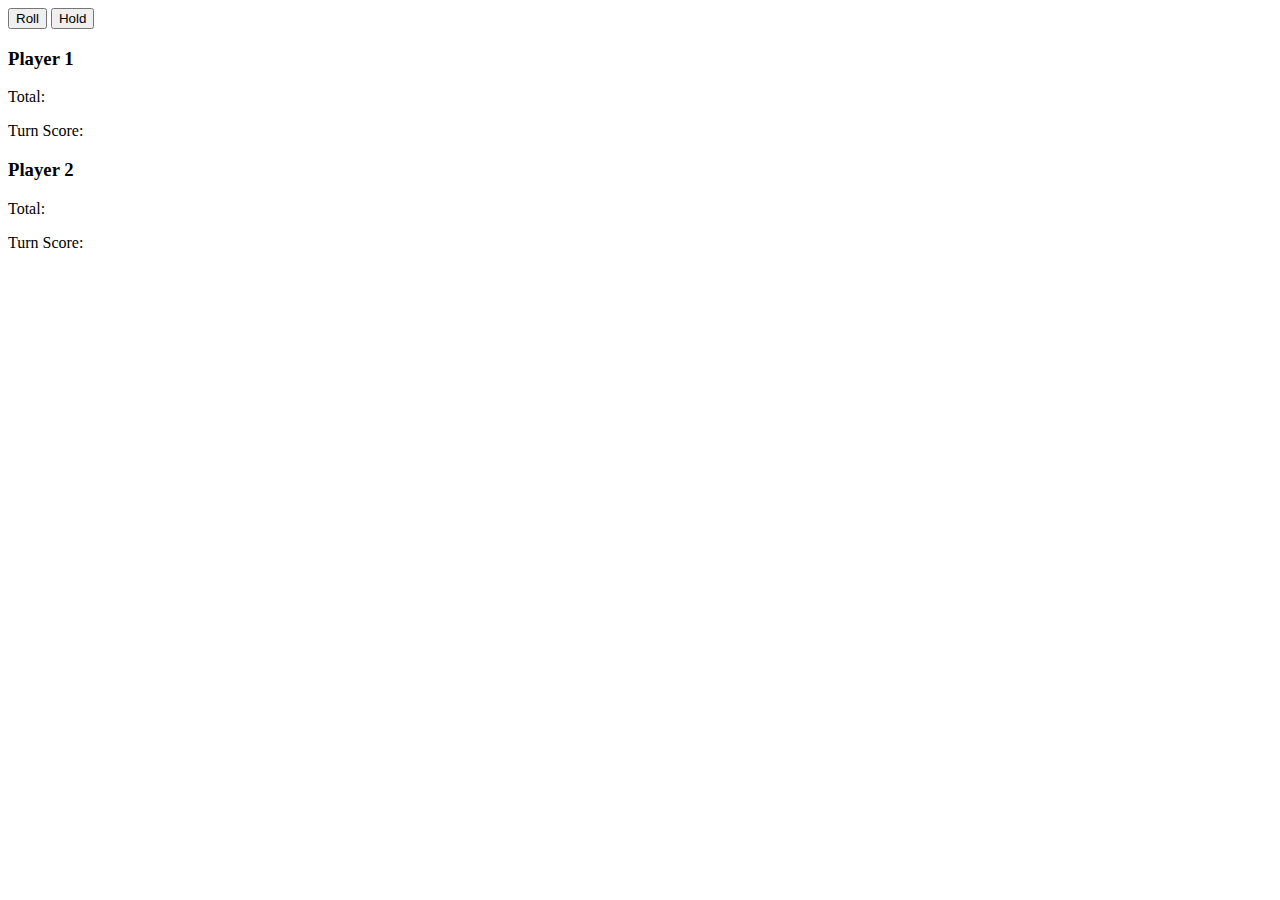
==== index.html @ 915a0113 "Add roll and hold click function to UI" ====
<!DOCTYPE html>
<html lang="en">
<head>
  <meta charset="UTF-8">
  <meta name="viewport" content="width=device-width, initial-scale=1.0">
  <link href="css/bootstrap.css" rel="stylesheet" type="text/css">
  <link href="css/styles.css" rel="stylesheet" type="text/css">
  <script src="js/jquery-3.5.1.js"></script>
  <script src="js/scripts.js"></script>
  <title>Pig Dice</title>
</head>
<body>
  <div id="pig-dice">
    <div class="jumbotron">
      <button type="click" id="roll">Roll</button>
      <button type="click" id="hold">Hold</button>
    </div>
    <div class="container">
      <h3>Player 1</h3>
      <p>Total: <span class="p1-total"></span></p>
      <p>Turn Score: <span class="p1-score"></span></p>
    </div>
    <div class="container">
      <h3>Player 2</h3>
      <p>Total: <span class="p2-total"></span></p>
      <p>Turn Score: <span class="p2-score"></span></p>
    </div>
  </div>
</body>
</html>
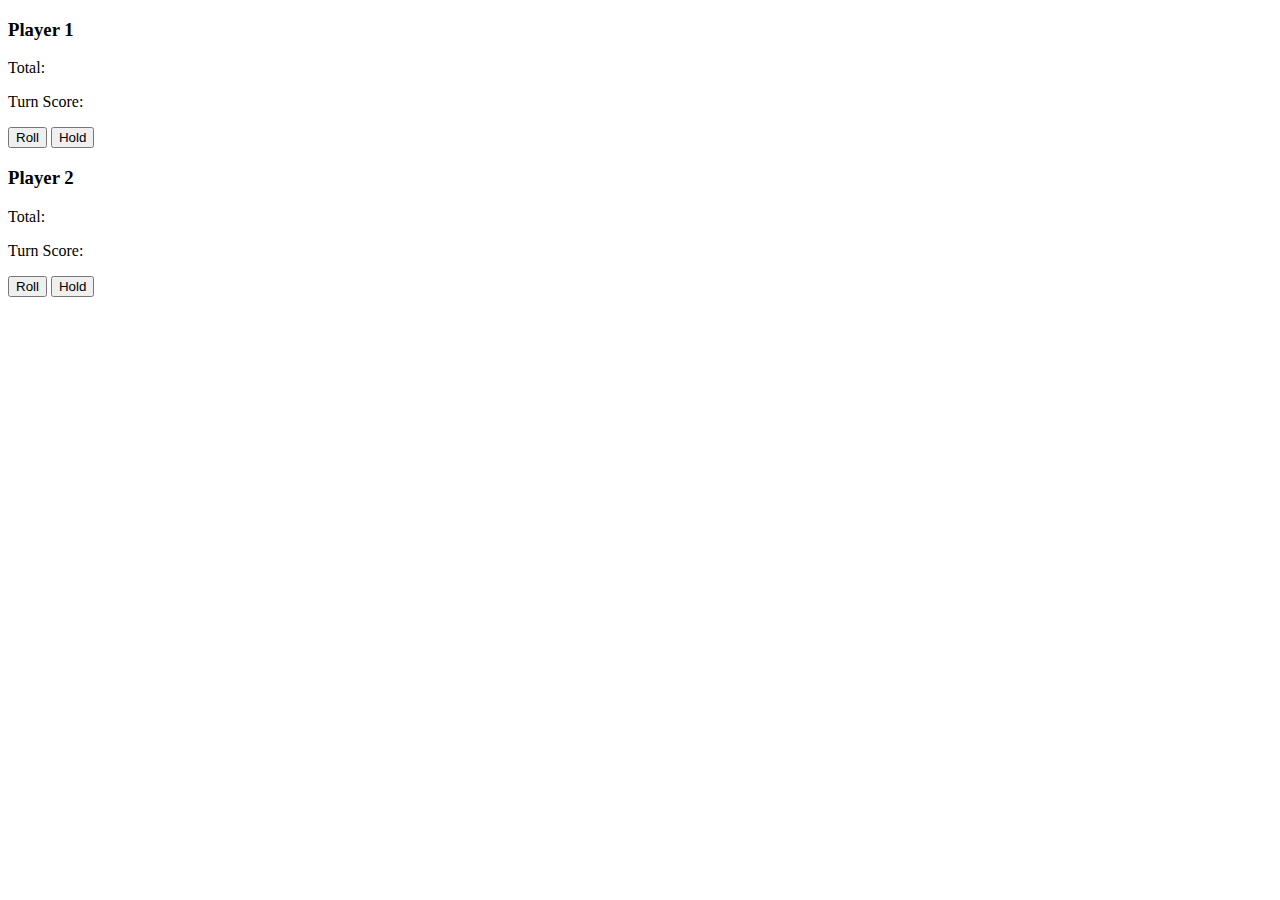
==== commit d0316be8: "Keep running total from die roll and add to total display, added individual roll and hold button for" ====
--- a/index.html
+++ b/index.html
@@ -11,19 +11,19 @@
 </head>
 <body>
   <div id="pig-dice">
-    <div class="jumbotron">
-      <button type="click" id="roll">Roll</button>
-      <button type="click" id="hold">Hold</button>
-    </div>
-    <div class="container">
+    <div class="container1">
       <h3>Player 1</h3>
       <p>Total: <span class="p1-total"></span></p>
       <p>Turn Score: <span class="p1-score"></span></p>
+      <button type="click" id="roll-player-one">Roll</button>
+      <button type="click" id="hold-player-one">Hold</button>
     </div>
-    <div class="container">
+    <div class="container2">
       <h3>Player 2</h3>
       <p>Total: <span class="p2-total"></span></p>
       <p>Turn Score: <span class="p2-score"></span></p>
+      <button type="click" id="roll-player-two">Roll</button>
+      <button type="click" id="hold-player-two">Hold</button>
     </div>
   </div>
 </body>
--- a/css/styles.css
+++ b/css/styles.css
@@ -0,0 +1,7 @@
+.container1 {
+  display: block;
+}
+
+container2 {
+  display: block;
+}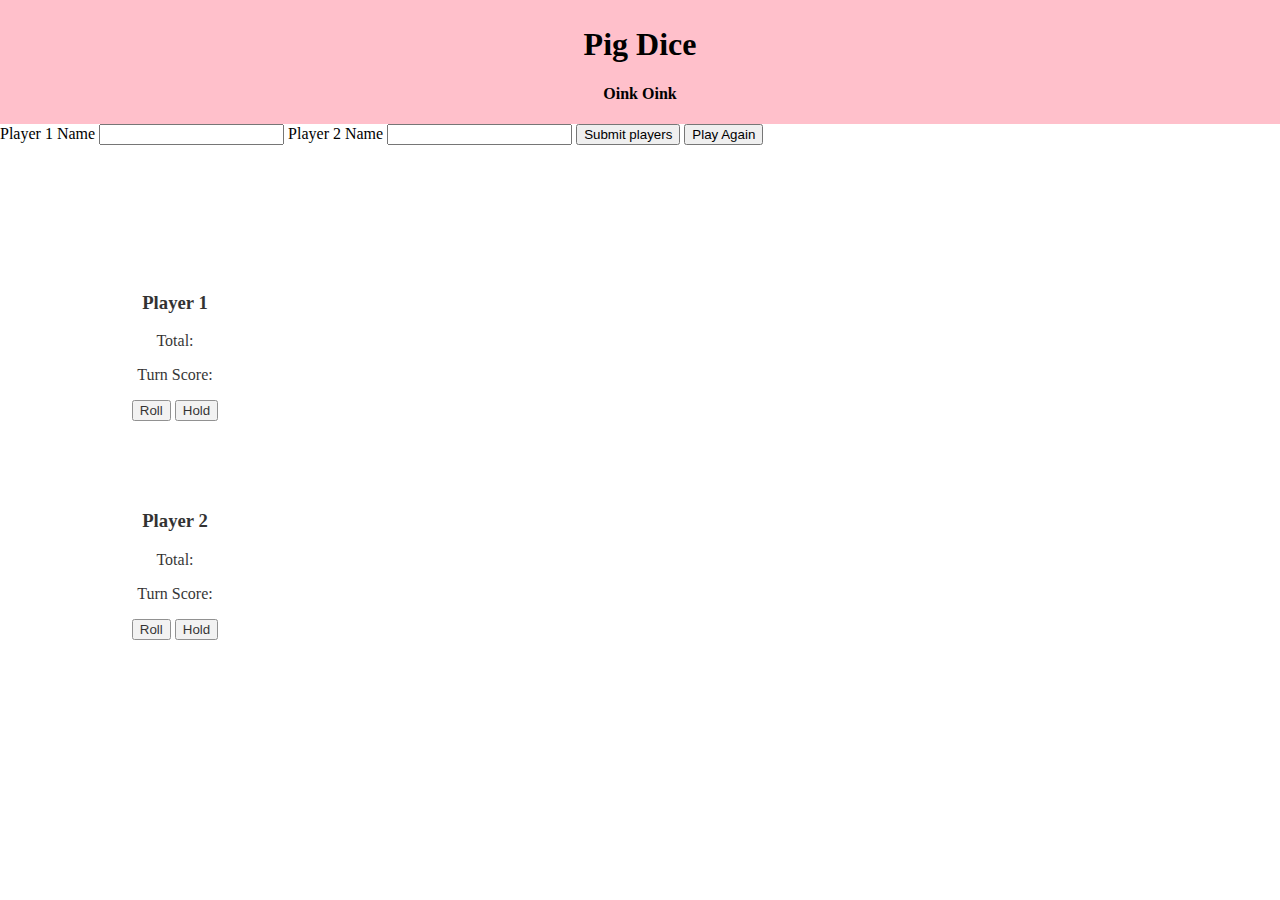
==== commit cbdc1253: "Add form input for player names and submit and reset button" ====
--- a/index.html
+++ b/index.html
@@ -3,27 +3,66 @@
 <head>
   <meta charset="UTF-8">
   <meta name="viewport" content="width=device-width, initial-scale=1.0">
-  <link href="css/bootstrap.css" rel="stylesheet" type="text/css">
+  <link rel="stylesheet" href="https://stackpath.bootstrapcdn.com/bootstrap/4.5.0/css/bootstrap.min.css" integrity="sha384-9aIt2nRpC12Uk9gS9baDl411NQApFmC26EwAOH8WgZl5MYYxFfc+NcPb1dKGj7Sk" crossorigin="anonymous">
   <link href="css/styles.css" rel="stylesheet" type="text/css">
   <script src="js/jquery-3.5.1.js"></script>
   <script src="js/scripts.js"></script>
   <title>Pig Dice</title>
 </head>
 <body>
-  <div id="pig-dice">
-    <div class="container1">
-      <h3>Player 1</h3>
-      <p>Total: <span class="p1-total"></span></p>
-      <p>Turn Score: <span class="p1-score"></span></p>
-      <button type="click" id="roll-player-one">Roll</button>
-      <button type="click" id="hold-player-one">Hold</button>
+  <div class="jumbotron jumbotron-fluid jumbotron1">
+    <div class="container">
+      <h1 class="display-4">Pig Dice</h1>
+      <p class="lead">Oink Oink</p>
     </div>
-    <div class="container2">
-      <h3>Player 2</h3>
-      <p>Total: <span class="p2-total"></span></p>
-      <p>Turn Score: <span class="p2-score"></span></p>
-      <button type="click" id="roll-player-two">Roll</button>
-      <button type="click" id="hold-player-two">Hold</button>
+  </div>
+  <form id="player-names">
+    <div class="container">
+      <label for="player-1-name" >Player 1 Name</label>
+      <input id="player-1-name" type="text" class="form-control">
+      <label for="player-2-name" >Player 2 Name</label>
+      <input id="player-2-name" type="text" class="form-control">
+      <button type="submit" id="player-names">Submit players</button>
+      <button type="reset" id="new-game">Play Again</button>
+    </div>
+  </form>
+  <div id="pig-dice">  
+    <div class="container">
+      <div class="row">
+        <div id="player1">
+          <div class="col-md-4">
+            <div class="card">
+              <h3>Player 1</h3>
+              <p>Total: <span class="p1-total"></span></p>
+              <p>Turn Score: <span class="p1-score"></span></p> 
+              <div class="card-body1">
+                <div class="card-title">
+                  <button class="btn btn-danger" type="click" id="roll-player-one">Roll</button>
+                  <button class="btn btn-info" type="click" id="hold-player-one">Hold</button>
+                </div>
+              </div>
+            </div>
+          </div>
+        </div>
+        <div class="col-md-4">
+          <div class="dice">
+            <!-- add image of dice depending on rewRole-->
+          </div>
+        </div>
+        <div id="player2">
+          <div class="col-md-4">  
+            <div class="card">
+              <h3>Player 2</h3>
+              <p>Total: <span class="p2-total"></span></p>
+              <p>Turn Score: <span class="p2-score"></span></p>
+              <div class="card-body2">
+                <button class="btn btn-danger" type="click" id="roll-player-two">Roll</button>
+                <button class="btn btn-info" type="click" id="hold-player-two">Hold</button>
+              </div>
+            </div>      
+          </div>
+        </div>  
+      </div>  
     </div>
   </div>
 </body>
--- a/css/styles.css
+++ b/css/styles.css
@@ -1,7 +1,34 @@
-.container1 {
-  display: block;
+body {
+  background-image: url(../images/pig.jpg);
+  background-size: cover;
+  background-repeat: no-repeat;
+  margin: auto;
+  float: auto;
 }
 
-container2 {
-  display: block;
-}+.jumbotron1 {
+  background-color: pink;
+  padding-bottom: 5px;
+  padding-top: 5px;
+  text-align: center;
+}
+.display-4 {
+  font-family: cursive;
+  font-weight: bolder;
+}
+
+p.lead {
+font-family: cursive;
+font-weight: bolder;
+}
+
+#pig-dice{
+  padding-top: 10%;
+}
+
+.card {
+  opacity: .8;
+  height: 200px;
+  width: 350px;
+  text-align: center;
+}
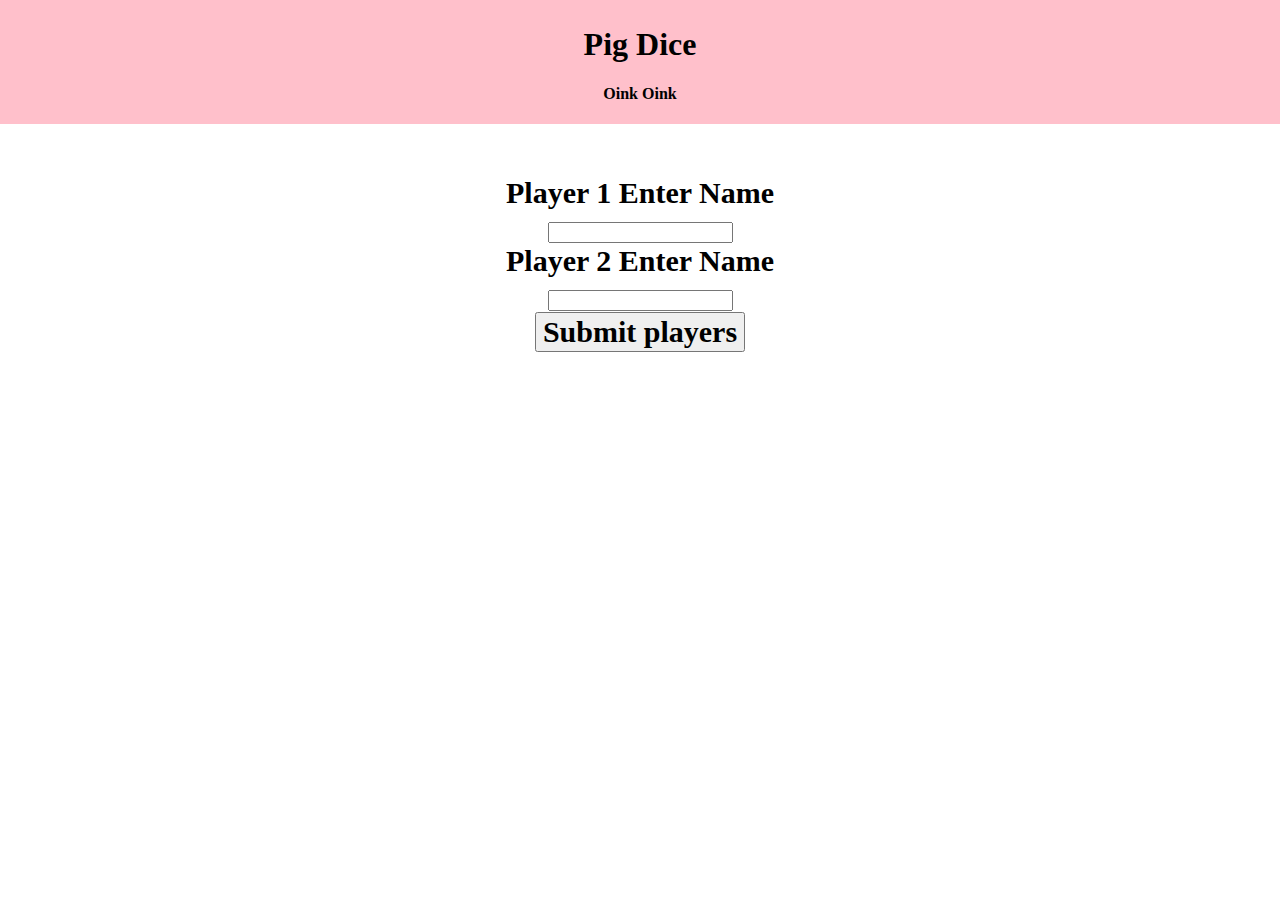
==== commit 93baba7d: "Add win counter and reset total/turnscore button" ====
--- a/index.html
+++ b/index.html
@@ -16,14 +16,20 @@
       <p class="lead">Oink Oink</p>
     </div>
   </div>
+  <br>
   <form id="player-names">
     <div class="container">
-      <label for="player-1-name" >Player 1 Name</label>
+      <br>
+      <label for="player-1-name" >Player 1 Enter Name</label>
+      <br>
       <input id="player-1-name" type="text" class="form-control">
-      <label for="player-2-name" >Player 2 Name</label>
+      <br>
+      <label for="player-2-name" >Player 2 Enter Name</label>
+      <br>
       <input id="player-2-name" type="text" class="form-control">
-      <button type="submit" id="player-names">Submit players</button>
-      <button type="reset" id="new-game">Play Again</button>
+      <br>
+      <button type="submit" class="btn btn-danger btn-lg" id="player-names">Submit players</button>
+      
     </div>
   </form>
   <div id="pig-dice">  
@@ -32,13 +38,14 @@
         <div id="player1">
           <div class="col-md-4">
             <div class="card">
-              <h3>Player 1</h3>
+              <h3>Player 1: <span id="p1name"></span> </h3>
+              <p>Turn Score: <span class="p1-score"></span></p>
               <p>Total: <span class="p1-total"></span></p>
-              <p>Turn Score: <span class="p1-score"></span></p> 
+              <p>Wins: <span class="p1-win"></span></p>
               <div class="card-body1">
                 <div class="card-title">
-                  <button class="btn btn-danger" type="click" id="roll-player-one">Roll</button>
-                  <button class="btn btn-info" type="click" id="hold-player-one">Hold</button>
+                  <button class="btn btn-danger btn-lg" type="click" id="roll-player-one">Roll</button>
+                  <button class="btn btn-info btn-lg" type="click" id="hold-player-one">Hold</button>
                 </div>
               </div>
             </div>
@@ -46,18 +53,21 @@
         </div>
         <div class="col-md-4">
           <div class="dice">
-            <!-- add image of dice depending on rewRole-->
-          </div>
+            <h2 id="dice-status"></h2>
+          </div> 
+          <br>
+          <button type="reset" class="btn btn-danger btn-lg" id="new-game" value="reset">"Play Again"</button>
         </div>
         <div id="player2">
           <div class="col-md-4">  
             <div class="card">
-              <h3>Player 2</h3>
+              <h3>Player 2: <span id="p2name"></span> </h3>
+              <p>Turn Score: <span class="p2-score"></span></p>
               <p>Total: <span class="p2-total"></span></p>
-              <p>Turn Score: <span class="p2-score"></span></p>
+              <p>Wins: <span class="p2-win"></span></p>
               <div class="card-body2">
-                <button class="btn btn-danger" type="click" id="roll-player-two">Roll</button>
-                <button class="btn btn-info" type="click" id="hold-player-two">Hold</button>
+                <button class="btn btn-danger btn-lg" type="click" id="roll-player-two">Roll</button>
+                <button class="btn btn-info btn-lg" type="click" id="hold-player-two">Hold</button>
               </div>
             </div>      
           </div>
--- a/css/styles.css
+++ b/css/styles.css
@@ -22,13 +22,43 @@
 font-weight: bolder;
 }
 
-#pig-dice{
+#pig-dice {
   padding-top: 10%;
+  display: none;
 }
 
 .card {
   opacity: .8;
-  height: 200px;
+  height: 250px;
   width: 350px;
   text-align: center;
 }
+
+.dice {
+  width:150px;
+  height: 150px;
+  color: red;
+	background:#F5F5F5;
+	border:red 2px solid;
+  padding:50px;
+	font-size:34px;
+  text-align:center;
+  align-items: center;
+  margin-left:100px; 
+  float: center;
+}
+
+#player-names {
+  font-family:cursive;
+  font-weight:bolder;
+  font-size: 30px;
+  text-align: center;
+}
+
+div.card p {
+  font-size: x-large;
+}
+
+.card-body2 {
+  display: none;
+}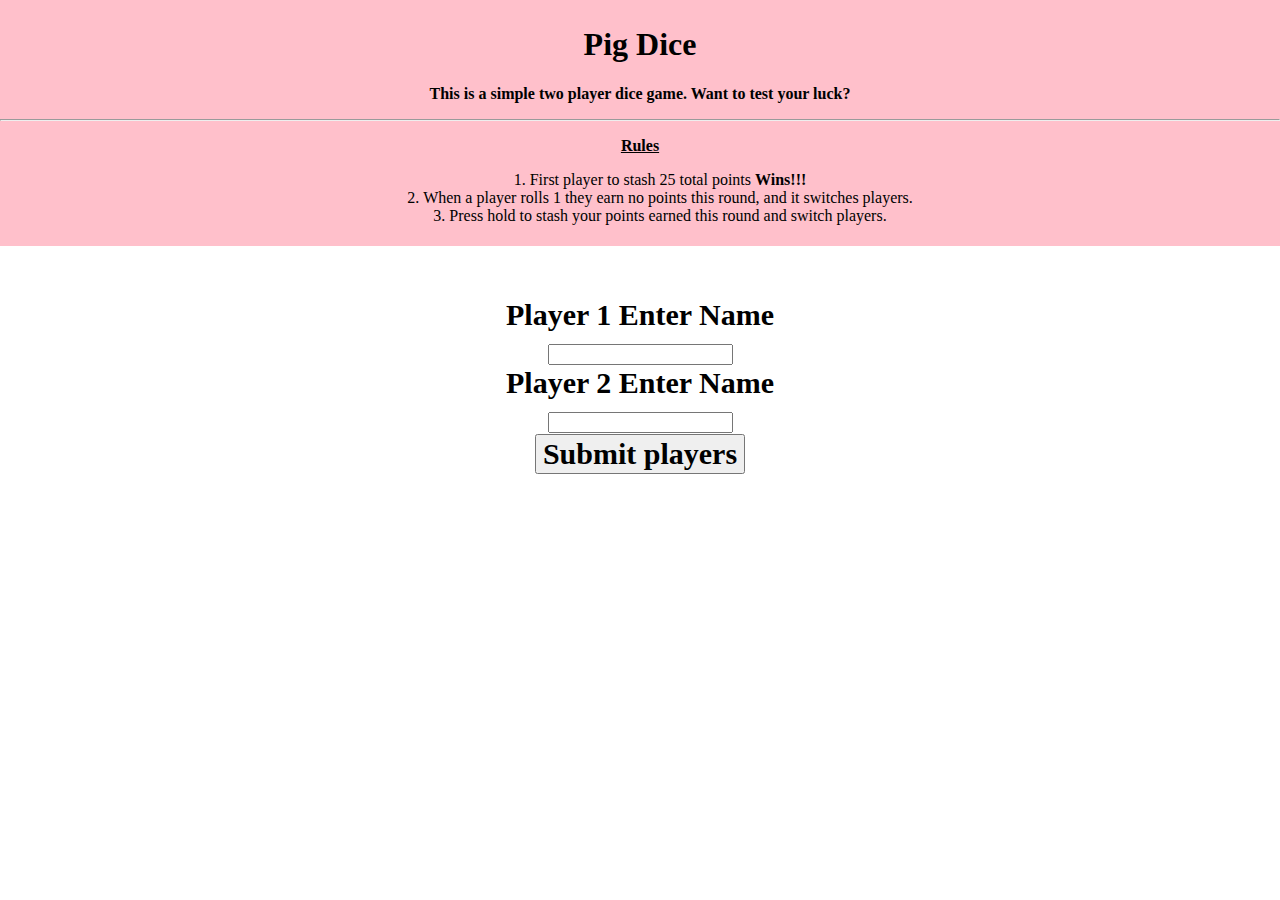
==== commit 726046e6: "Reset the total and turn score when someone wins as well as tally the win, add more style and attemp" ====
--- a/index.html
+++ b/index.html
@@ -10,10 +10,16 @@
   <title>Pig Dice</title>
 </head>
 <body>
-  <div class="jumbotron jumbotron-fluid jumbotron1">
-    <div class="container">
+    <div class="jumbotron">
       <h1 class="display-4">Pig Dice</h1>
-      <p class="lead">Oink Oink</p>
+      <p class="lead">This is a simple two player dice game. Want to test your luck?</p>
+      <hr class="my-4">
+      <p class="rules"><strong>Rules</strong></p>
+      <ol class="center">
+        <li>First player to stash 25 total points <strong>Wins!!!</strong></li>
+        <li>When a player rolls 1 they earn no points this round, and it switches players.</li>
+        <li>Press hold to stash your points earned this round and switch players.</li>
+      </ol>
     </div>
   </div>
   <br>
@@ -54,9 +60,7 @@
         <div class="col-md-4">
           <div class="dice">
             <h2 id="dice-status"></h2>
-          </div> 
-          <br>
-          <button type="reset" class="btn btn-danger btn-lg" id="new-game" value="reset">"Play Again"</button>
+          </div>
         </div>
         <div id="player2">
           <div class="col-md-4">  
--- a/css/styles.css
+++ b/css/styles.css
@@ -1,19 +1,40 @@
+@font-face {
+  font-family: 'barcade_bold_italicBdIt';
+  src: url('barcadebolditalic-8pqd-webfont.woff2') format('woff2');
+  src: url('barcadebolditalic-8pqd-webfont.woff') format('woff');
+  font-weight: normal;
+  font-style: normal;
+
+}
+
 body {
   background-image: url(../images/pig.jpg);
   background-size: cover;
   background-repeat: no-repeat;
   margin: auto;
   float: auto;
+  font-family:  url('barcadebolditalic-8pqd-webfont.woff2') format('woff2');
+  padding-bottom: 10%;
+  
 }
 
-.jumbotron1 {
+.jumbotron {
   background-color: pink;
   padding-bottom: 5px;
   padding-top: 5px;
   text-align: center;
 }
+
+.center{
+  text-align: center;
+  list-style-position: inside;
+}
+
+p.rules {
+  text-decoration: underline;
+}
+
 .display-4 {
-  font-family: cursive;
   font-weight: bolder;
 }
 
